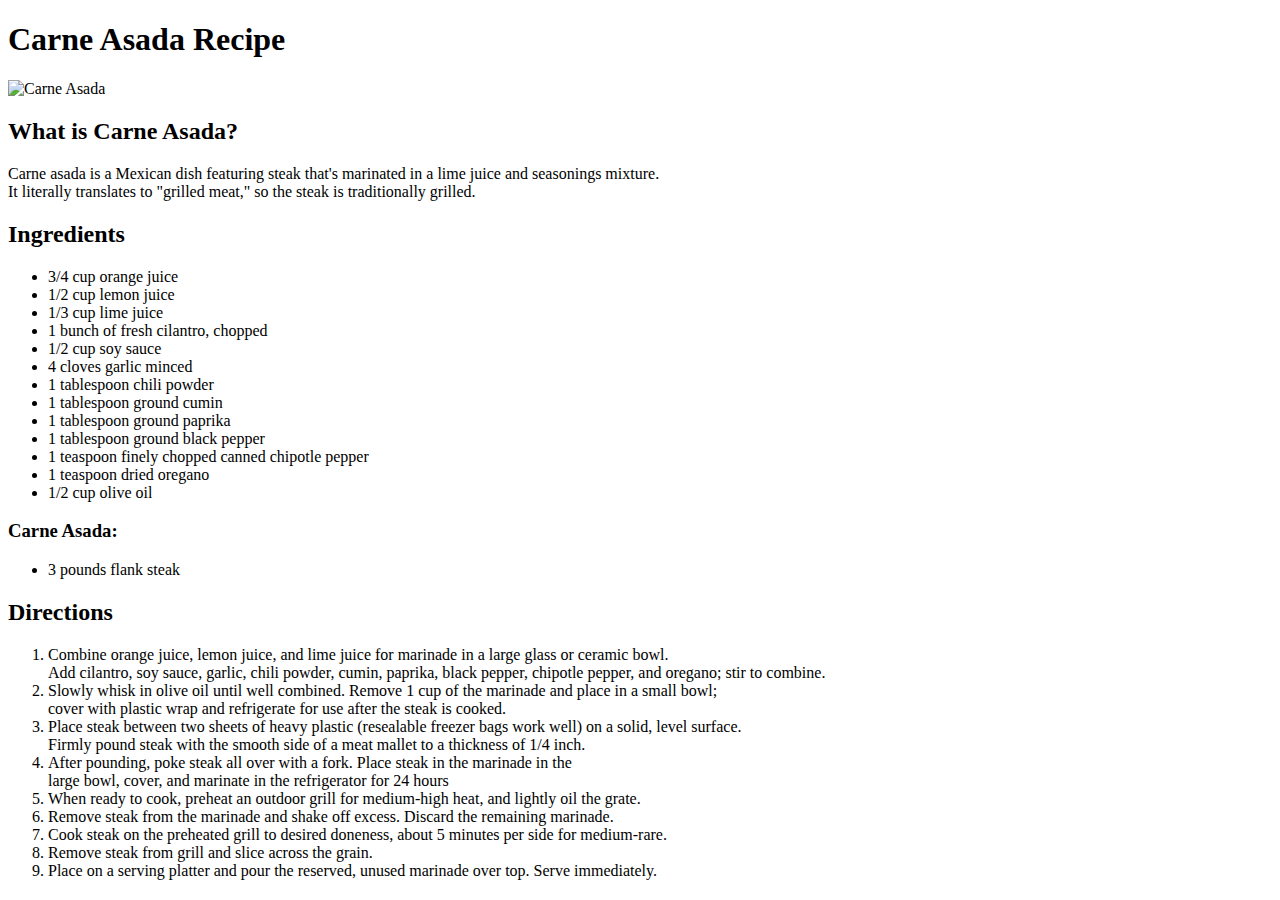
==== recipes/carne-asada.html @ 65da0967 "Carne asada recipe page created" ====
<!DOCTYPE html>
<html lang="en">
<head>
    <meta charset="UTF-8">
    <meta http-equiv="X-UA-Compatible" content="IE=edge">
    <meta name="viewport" content="width=device-width, initial-scale=1.0">
    <title>Carne Asada Recipe</title>
</head>
<body>
    <h1>Carne Asada Recipe</h1>
    <img src="images/carne-asada.jpeg" alt="Carne Asada">
    <h2>What is Carne Asada?</h2>
    <p>
        Carne asada is a Mexican dish featuring steak that's marinated in a lime 
        juice and seasonings mixture. <br> It literally translates to "grilled meat," so 
        the steak is traditionally grilled.
    </p>

    <h2>Ingredients</h2>
    <ul>
        <li>3/4 cup orange juice</li>
        <li>1/2 cup lemon juice</li>
        <li>1/3 cup lime juice</li>
        <li>1 bunch of fresh cilantro, chopped</li>
        <li>1/2 cup soy sauce</li>
        <li>4 cloves garlic minced</li>
        <li>1 tablespoon chili powder</li>
        <li>1 tablespoon ground cumin</li>
        <li>1 tablespoon ground paprika</li>
        <li>1 tablespoon ground black pepper</li>
        <li>1 teaspoon finely chopped canned chipotle pepper</li>
        <li>1 teaspoon dried oregano</li>
        <li>1/2 cup olive oil</li>
    </ul>
    <h3>Carne Asada:</h3>
    <ul>
        <li>3 pounds flank steak</li>
    </ul>

    <h2>Directions</h2>
    <ol>
        <li>Combine orange juice, lemon juice, and lime juice for marinade in a large glass or ceramic bowl. <br> Add cilantro, soy sauce, garlic, chili powder, cumin, paprika, black pepper, chipotle pepper, and oregano; stir to combine.</li>
        <li>Slowly whisk in olive oil until well combined. Remove 1 cup of the marinade and place in a small bowl; <br> cover with plastic wrap and refrigerate for use after the steak is cooked.</li>
        <li>Place steak between two sheets of heavy plastic (resealable freezer bags work well) on a solid, level surface. <br> Firmly pound steak with the smooth side of a meat mallet to a thickness of 1/4 inch.</li>
        <li>After pounding, poke steak all over with a fork. Place steak in the marinade in the <br> large bowl, cover, and marinate in the refrigerator for 24 hours</li>
        <li>When ready to cook, preheat an outdoor grill for medium-high heat, and lightly oil the grate.</li>
        <li>Remove steak from the marinade and shake off excess. Discard the remaining marinade.</li>
        <li>Cook steak on the preheated grill to desired doneness, about 5 minutes per side for medium-rare.</li>
        <li>Remove steak from grill and slice across the grain.</li>
        <li>Place on a serving platter and pour the reserved, unused marinade over top. Serve immediately.</li>
    </ol>
</body>
</html>
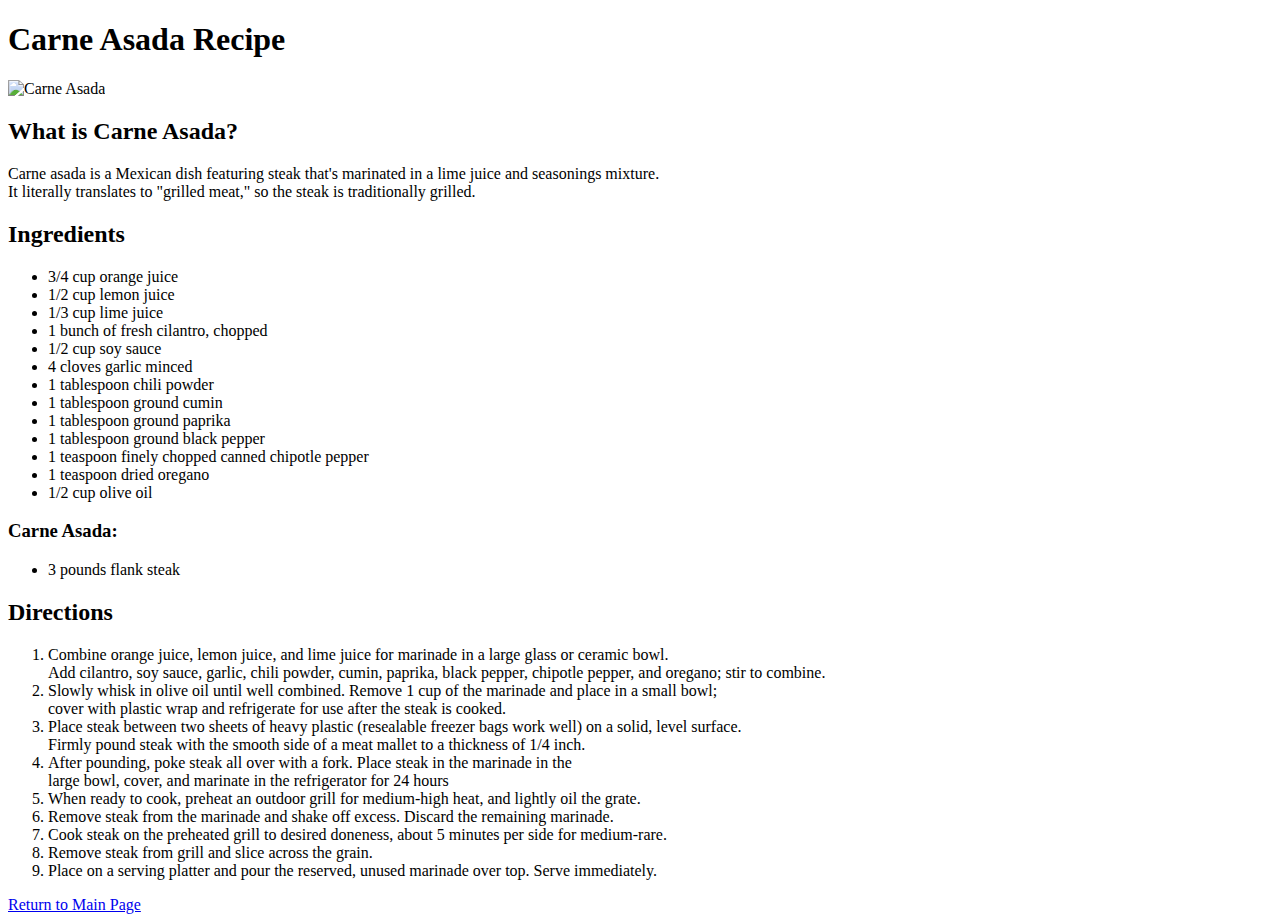
==== commit 042debe5: "Added link back to main page" ====
--- a/recipes/carne-asada.html
+++ b/recipes/carne-asada.html
@@ -49,5 +49,7 @@
         <li>Remove steak from grill and slice across the grain.</li>
         <li>Place on a serving platter and pour the reserved, unused marinade over top. Serve immediately.</li>
     </ol>
+
+    <a href="../index.html">Return to Main Page</a>
 </body>
 </html>